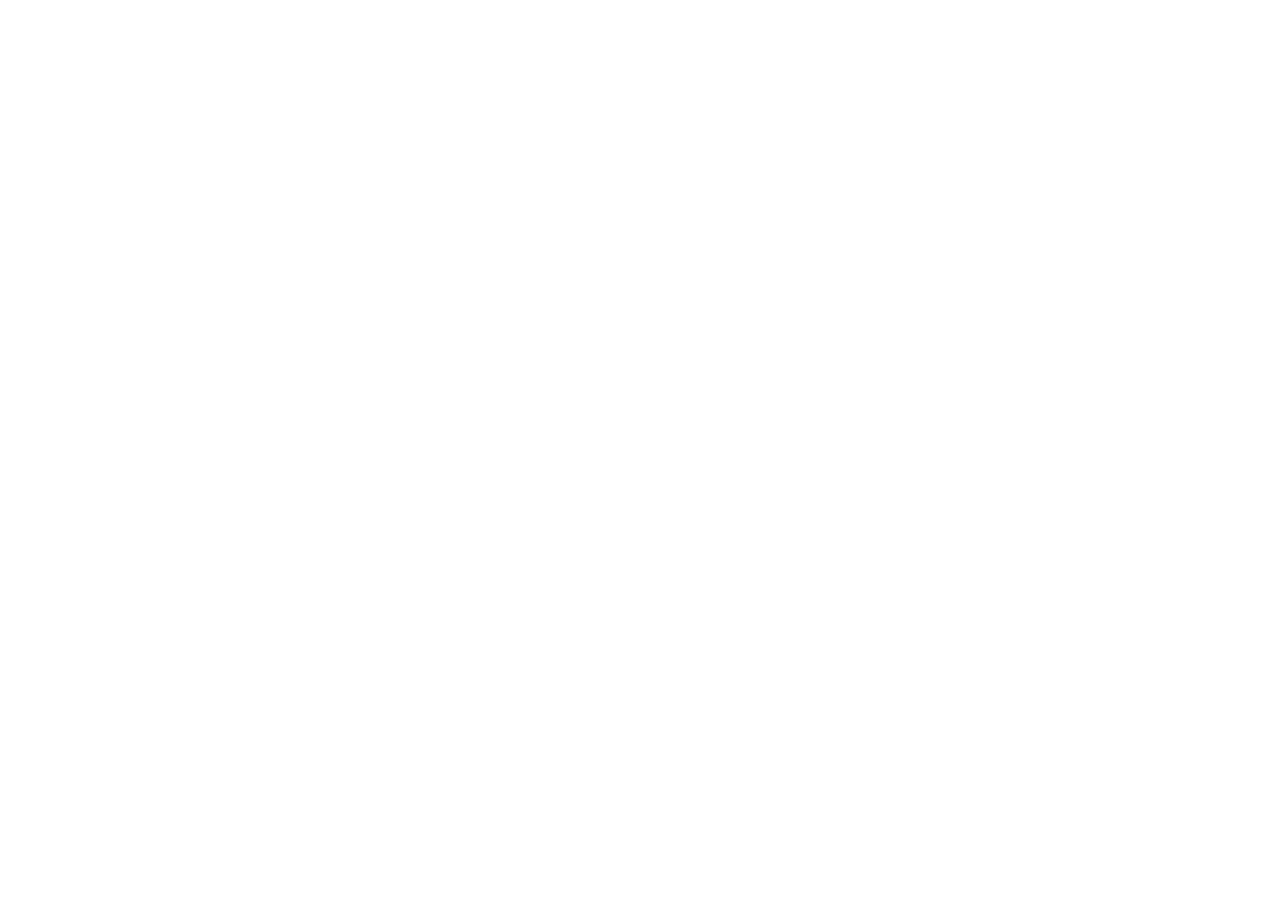
==== index.html @ 8873fe86 "javaScript data types basics" ====
<!DOCTYPE html>
<html lang="en">
<head>
    <meta charset="UTF-8">
    <meta http-equiv="X-UA-Compatible" content="IE=edge">
    <meta name="viewport" content="width=device-width, initial-scale=1.0">                              
    <title>Document</title>
   
</head>
<body>
   
    <script src="sandbox.js">

    </script>
</body>
</html>
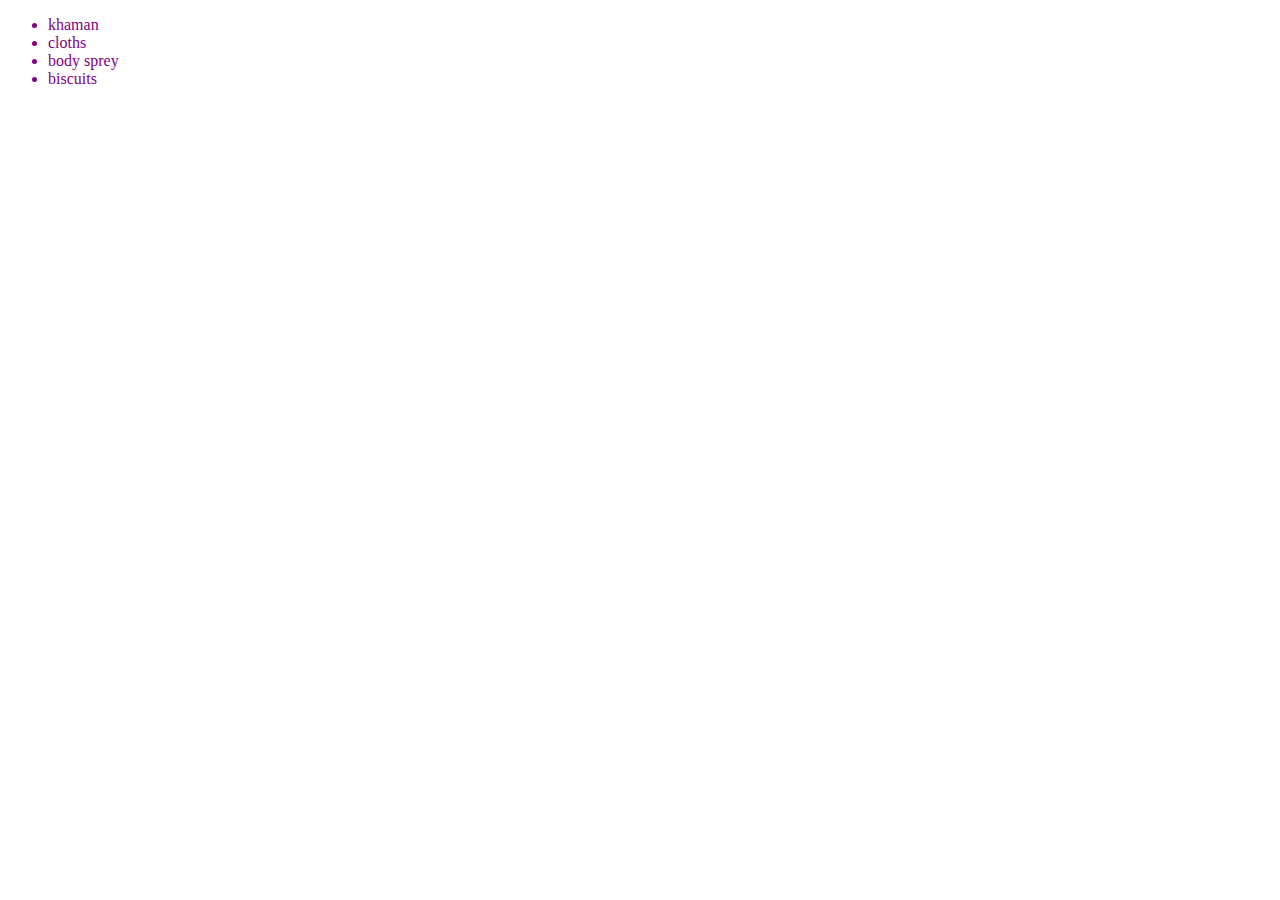
==== commit a4915963: "javaScript functions added" ====
--- a/index.html
+++ b/index.html
@@ -8,7 +8,7 @@
    
 </head>
 <body>
-   
+    <ul class="people"></ul>
     <script src="sandbox.js">
 
     </script>
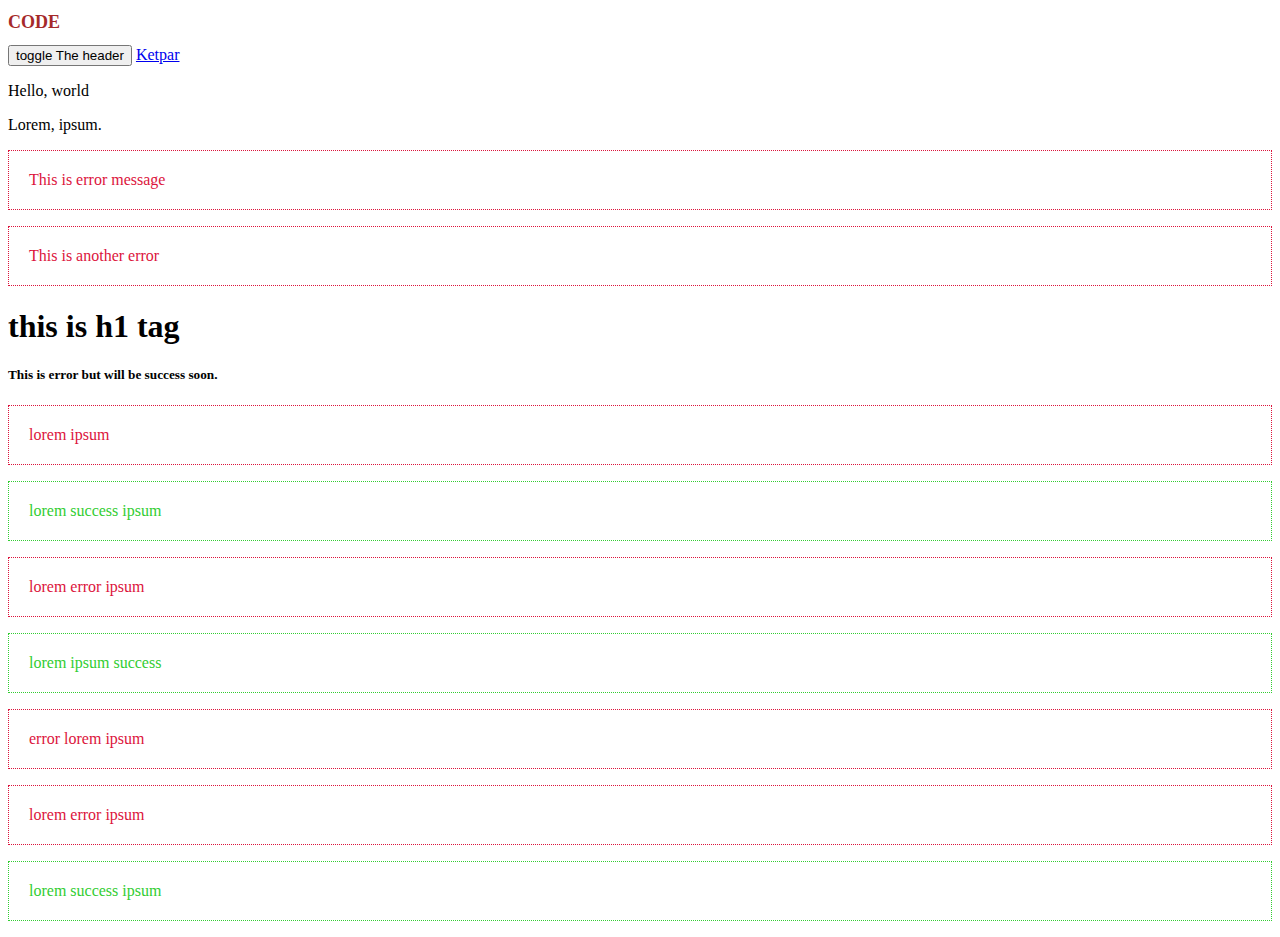
==== commit 3b032712: "changes added" ====
--- a/index.html
+++ b/index.html
@@ -4,13 +4,37 @@
     <meta charset="UTF-8">
     <meta http-equiv="X-UA-Compatible" content="IE=edge">
     <meta name="viewport" content="width=device-width, initial-scale=1.0">                              
-    <title>Document</title>
+    <link rel="stylesheet" href="style.css">
+    <title>The DOM</title>
    
 </head>
 <body>
-    <ul class="people"></ul>
+    <h1 id="page-title" class="title" style="color: brown;">CODE</h1>
+    <button onclick="toggle()">toggle The header</button>
+    <a href="https://www.ketpar.com">Ketpar</a>
+    <div>
+        <p>Hello, world</p>
+        <p>Lorem, ipsum.</p>
+        <p class="error">This is error message</p>
+    </div>
+    <!-- <ul class="people"></ul> -->
+    <div class="error">This is another error</div>
+    <div class="content">
+        <h1>this is h1 tag</h1>
+    </div>
+
+    <h5>This is error but will be success soon.</h5>
+    <div class="challenge">
+        <p>lorem <span style="display: none;" >error</span>ipsum</p>
+        <p>lorem success ipsum</p>
+        <p>lorem error ipsum</p>
+        <p>lorem ipsum success</p>
+        <p>error lorem ipsum</p>
+        <p>lorem error ipsum</p>
+        <p>lorem success ipsum</p>
+    </div>
     <script src="sandbox.js">
-
+    
     </script>
 </body>
 </html>--- a/style.css
+++ b/style.css
@@ -0,0 +1,14 @@
+.error{
+    border: 1px dotted crimson;
+    color: crimson;
+    padding: 20px;
+}
+.success{
+    border: 1px dotted limegreen;
+    color: limegreen;
+    padding: 20px;
+}
+.title{
+    color: maroon;
+    font-size: large;
+}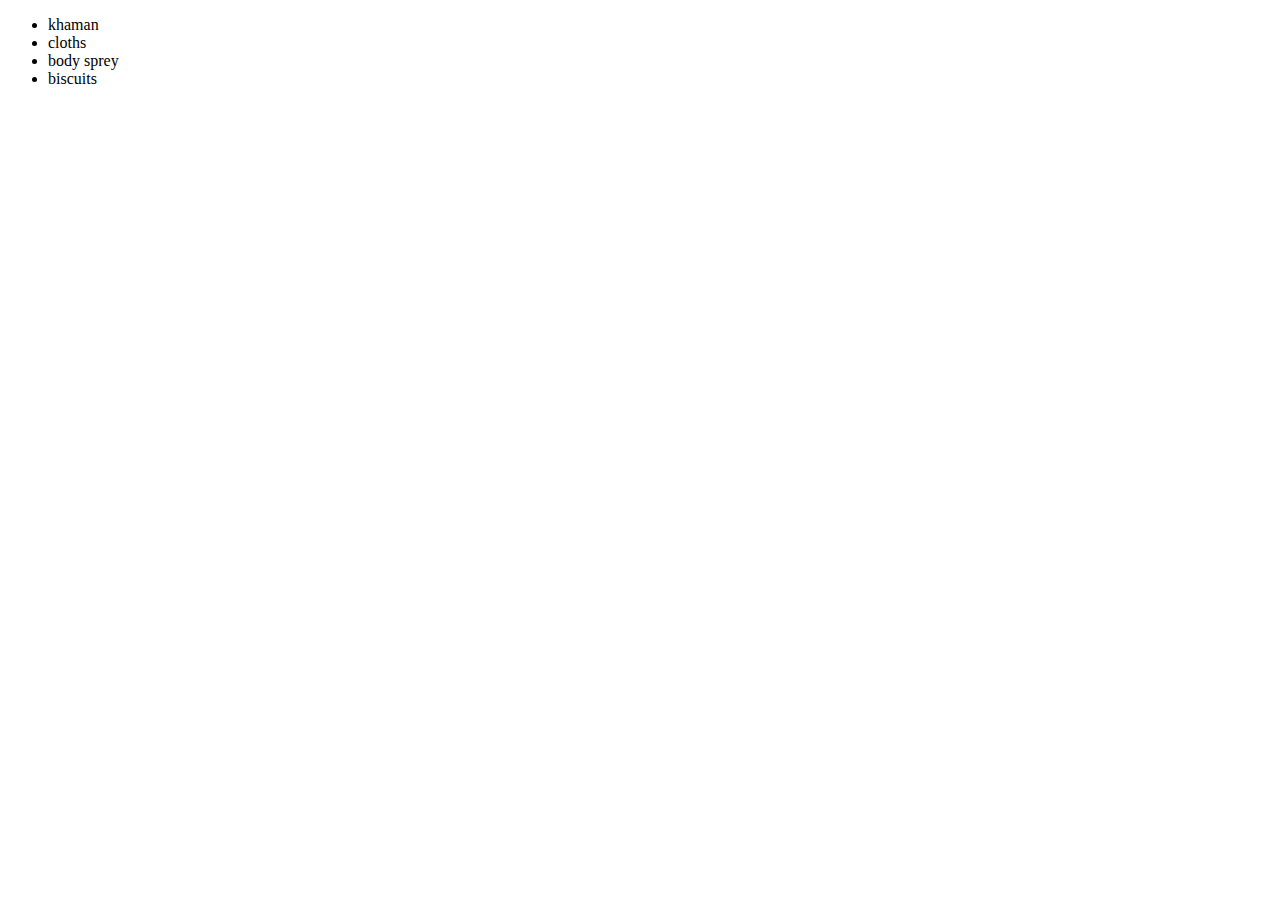
==== commit 801757b4: "added" ====
--- a/index.html
+++ b/index.html
@@ -4,37 +4,15 @@
     <meta charset="UTF-8">
     <meta http-equiv="X-UA-Compatible" content="IE=edge">
     <meta name="viewport" content="width=device-width, initial-scale=1.0">                              
-    <link rel="stylesheet" href="style.css">
-    <title>The DOM</title>
+    <title>Document</title>
    
 </head>
 <body>
-    <h1 id="page-title" class="title" style="color: brown;">CODE</h1>
-    <button onclick="toggle()">toggle The header</button>
-    <a href="https://www.ketpar.com">Ketpar</a>
-    <div>
-        <p>Hello, world</p>
-        <p>Lorem, ipsum.</p>
-        <p class="error">This is error message</p>
-    </div>
-    <!-- <ul class="people"></ul> -->
-    <div class="error">This is another error</div>
-    <div class="content">
-        <h1>this is h1 tag</h1>
-    </div>
+    <ul id="items">
+        
+    </ul>
+    <script src="sandbox.js">
 
-    <h5>This is error but will be success soon.</h5>
-    <div class="challenge">
-        <p>lorem <span style="display: none;" >error</span>ipsum</p>
-        <p>lorem success ipsum</p>
-        <p>lorem error ipsum</p>
-        <p>lorem ipsum success</p>
-        <p>error lorem ipsum</p>
-        <p>lorem error ipsum</p>
-        <p>lorem success ipsum</p>
-    </div>
-    <script src="sandbox.js">
-    
     </script>
 </body>
 </html>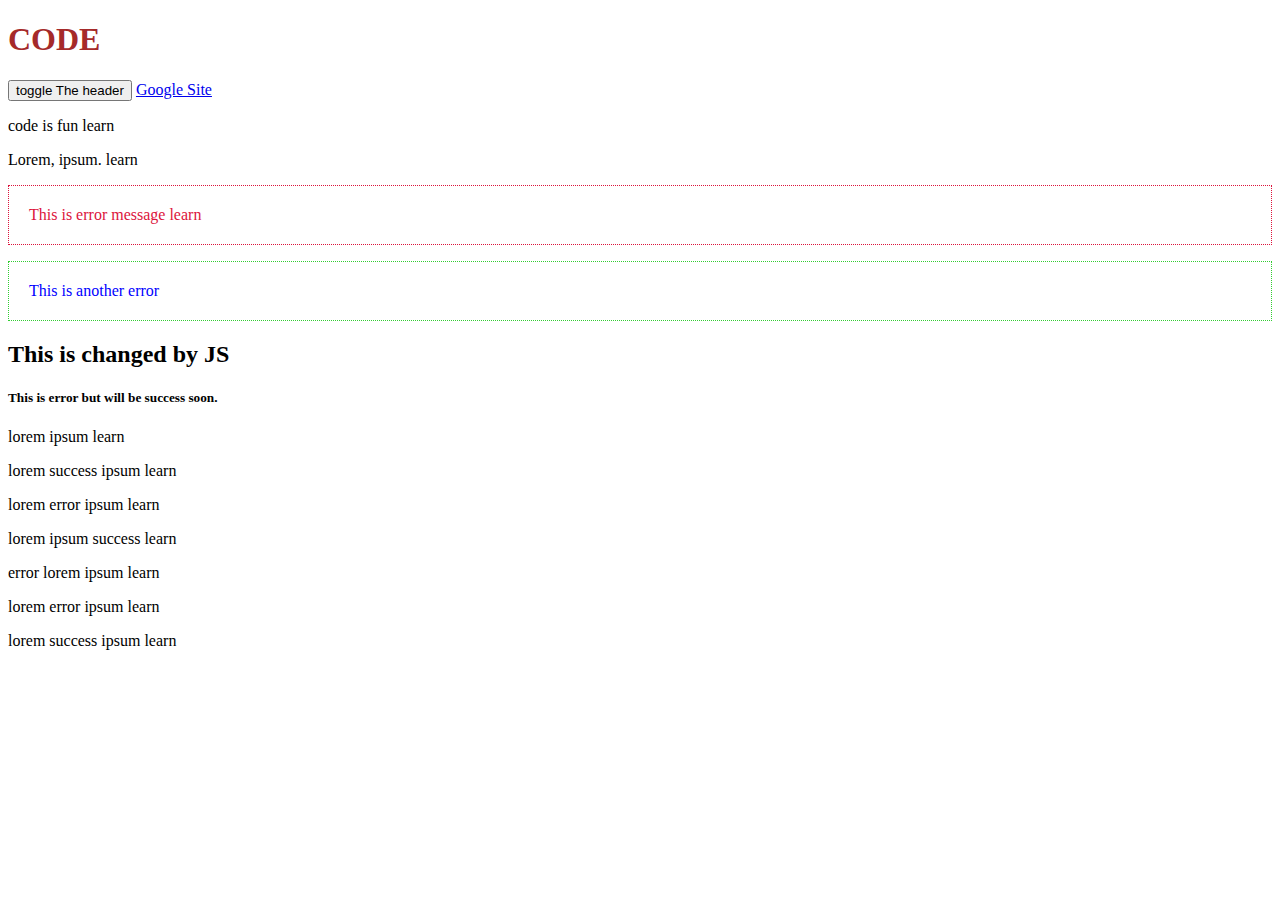
==== commit 96325f5e: "changes added" ====
--- a/index.html
+++ b/index.html
@@ -4,15 +4,37 @@
     <meta charset="UTF-8">
     <meta http-equiv="X-UA-Compatible" content="IE=edge">
     <meta name="viewport" content="width=device-width, initial-scale=1.0">                              
-    <title>Document</title>
+    <link rel="stylesheet" href="style.css">
+    <title>The DOM</title>
    
 </head>
 <body>
-    <ul id="items">
-        
-    </ul>
+    <h1 id="page-title" class="title" style="color: brown;">CODE</h1>
+    <button onclick="toggle()">toggle The header</button>
+    <a href="https://www.ketpar.com">Ketpar</a>
+    <div>
+        <p>Hello, world</p>
+        <p>Lorem, ipsum.</p>
+        <p class="error">This is error message</p>
+    </div>
+    <!-- <ul class="people"></ul> -->
+    <div class="error">This is another error</div>
+    <div class="content">
+        <h1>this is h1 tag</h1>
+    </div>
+
+    <h5 class="soon">This is error but will be success soon.</h5>
+    <div class="challenge">
+        <p>lorem <span style="display: none;" >error</span>ipsum</p>
+        <p>lorem success ipsum</p>
+        <p>lorem error ipsum</p>
+        <p>lorem ipsum success</p>
+        <p>error lorem ipsum</p>
+        <p>lorem error ipsum</p>
+        <p>lorem success ipsum</p>
+    </div>
     <script src="sandbox.js">
-
+    
     </script>
 </body>
 </html>--- a/style.css
+++ b/style.css
@@ -0,0 +1,14 @@
+.error{
+    border: 1px dotted crimson;
+    color: crimson;
+    padding: 20px;
+}
+.success{
+    border: 1px dotted limegreen;
+    color: limegreen;
+    padding: 20px;
+}
+/* .title{
+    color: maroon;
+    font-size: large;
+} */